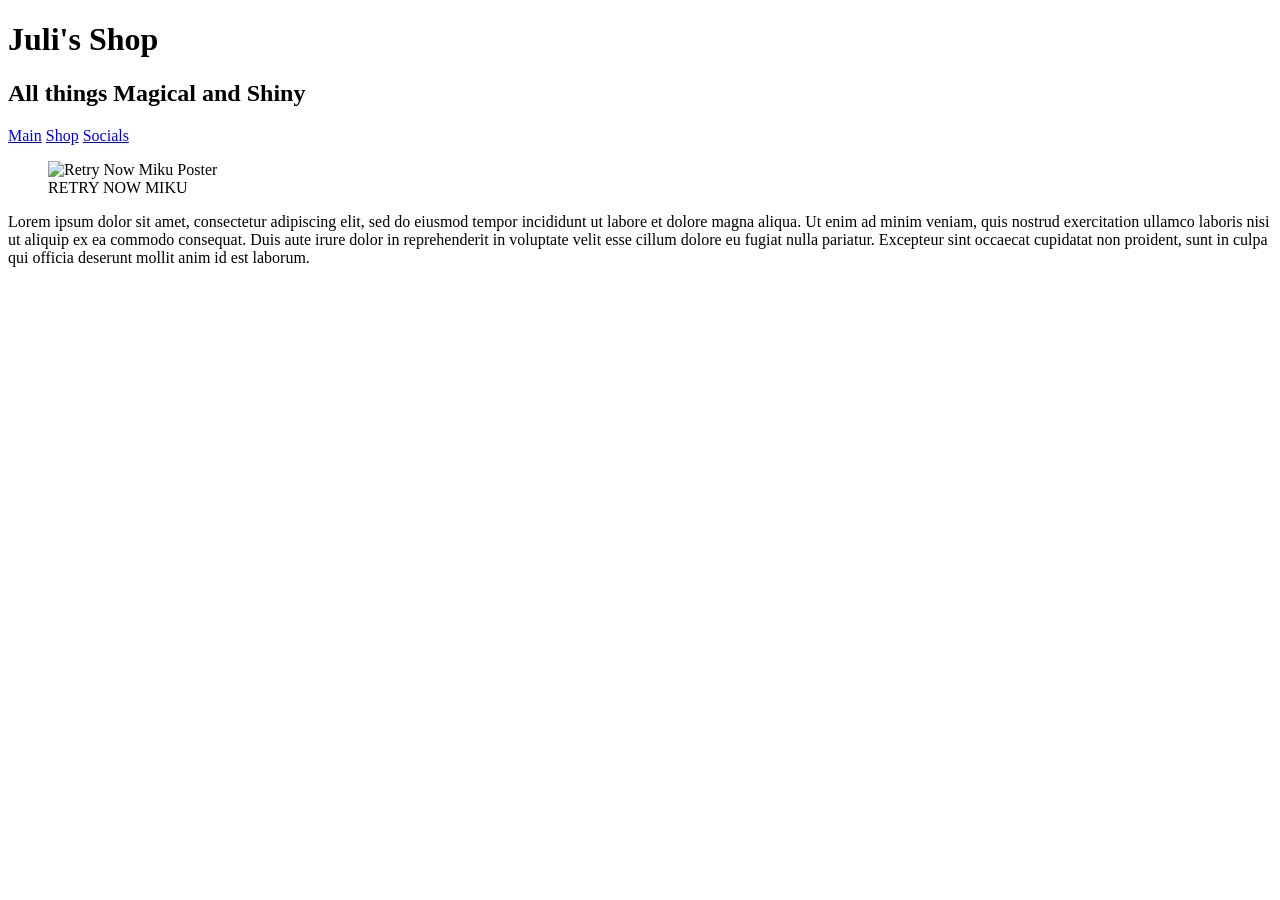
==== Index.html @ 1a3fbd61 "Add files via upload" ====
<!DOCTYPE html>
<html lang="es">
 <head> 
     <link rel="stylesheet"
           href="SiteStyle/global.css">
     
<title>JuliBani</title>
     <meta name="author" content="Julisa Vaquero">
     <meta name="keywords" content="Shop, Magical Girl, Glitter, Pink, Anime">
     <meta name= "description" content="Online storefront with a focus on glitter and pink merchandise">

    
    </head>
<body>
        
    
<header class="banner">
    <div class="banner-text">
        <h1>Juli's Shop</h1>
        <h2>All things Magical and Shiny</h2>
    </div>
</header>   
    
    
    
    <div class="sidebav">
  <a href="https://www.instagram.com/julibani1125/">Main</a>
  <a href="https://julibani.acggoods.com/?from=share">Shop</a>
  <a href="https://linktr.ee/Julibani1125?utm_source=qr_code">Socials</a>
</div>

   
      
<figure >
    
    <img src="SiteImage\Screen_Recording_20260125_052541_Brave.jpg" 
         alt="Retry Now Miku Poster" width="400" height="280" >
    <figcaption> RETRY NOW MIKU </figcaption>    
    </figure>
    <div class="Main contenido">
    </div>
<div id=box>
    <div id="content">Lorem ipsum dolor sit amet, consectetur adipiscing elit, sed do eiusmod tempor incididunt ut labore et dolore magna aliqua. Ut enim ad minim veniam, quis nostrud exercitation ullamco laboris nisi ut aliquip ex ea commodo consequat. Duis aute irure dolor in reprehenderit in voluptate velit esse cillum dolore eu fugiat nulla pariatur. Excepteur sint occaecat cupidatat non proident, sunt in culpa qui officia deserunt mollit anim id est laborum.
    </div>
    </div> 

    
</body>

</html>    
<footer>
    
    </footer>
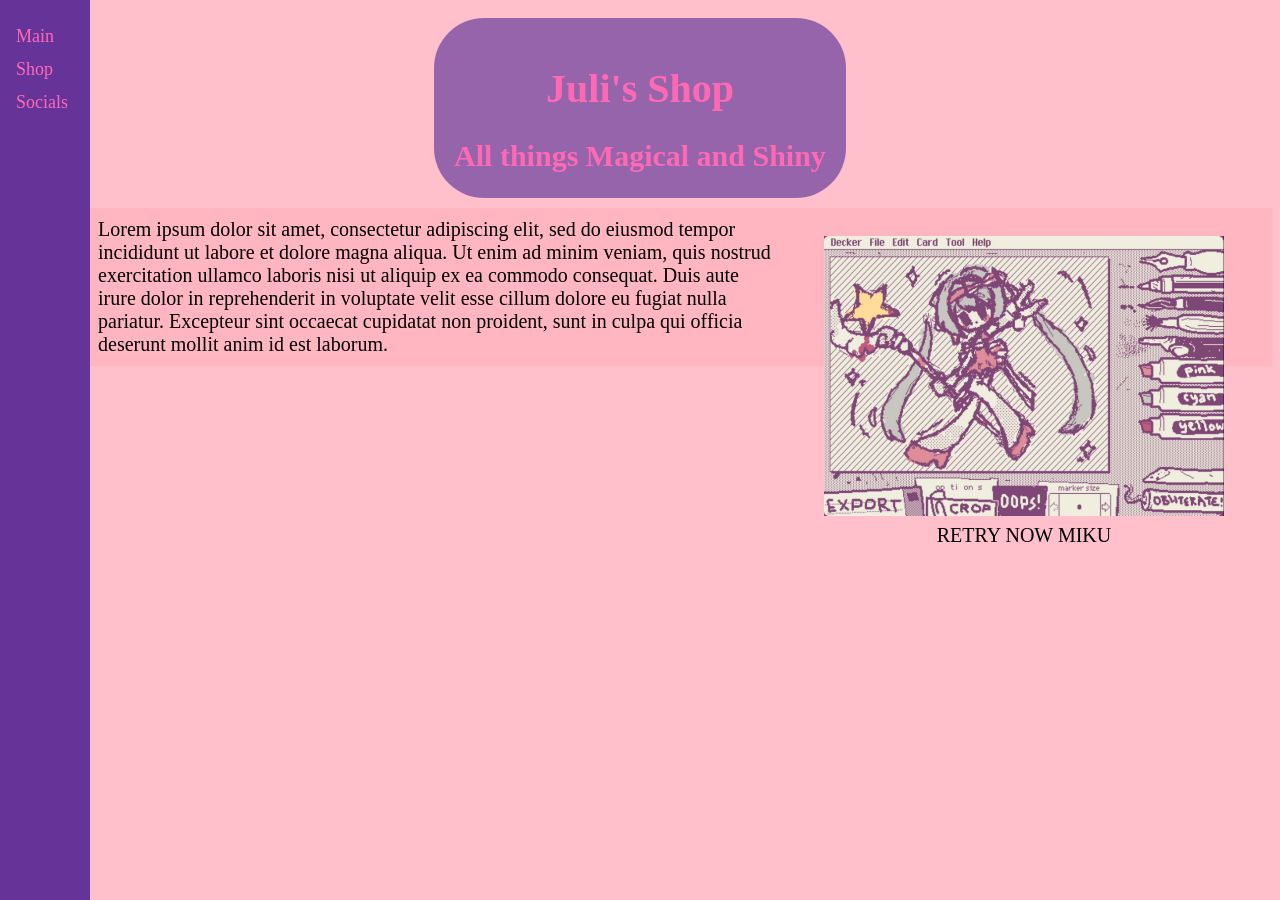
==== commit a578e975: "Refactor Index.html and correct image path Updated the HTML structure and fixed image source." ====
--- a/Index.html
+++ b/Index.html
@@ -2,7 +2,7 @@
 <html lang="es">
  <head> 
      <link rel="stylesheet"
-           href="SiteStyle/global.css">
+           href="global.css">
      
 <title>JuliBani</title>
      <meta name="author" content="Julisa Vaquero">
@@ -33,7 +33,7 @@
       
 <figure >
     
-    <img src="SiteImage\Screen_Recording_20260125_052541_Brave.jpg" 
+    <img src="mymiku.jpg" 
          alt="Retry Now Miku Poster" width="400" height="280" >
     <figcaption> RETRY NOW MIKU </figcaption>    
     </figure>
@@ -50,4 +50,4 @@
 </html>    
 <footer>
     
-    </footer>+    </footer>
--- a/global.css
+++ b/global.css
@@ -0,0 +1,85 @@
+h1{
+     font-family:"segoe ui";
+}
+
+.banner {
+    position: relative;
+    background-image: url(https://media.istockphoto.com/id/1498036477/photo/glowing-background-with-prism-rainbow-light-overlay-pink-vibrant-gradient-pastel-dreams-soft.jpg?s=612x612&w=is&k=20&c=d5KHxN1-N0dPxfPKycfyCZoyL7zMbF7Kg_VmN4tZTGM=);
+    background-size: cover;
+    background-position: center;
+    border: 30px magenta; 
+    border-radius: 80px;
+    height: 200px; /* Set  height */
+    display: flex;
+    align-items: center;
+    justify-content: center;
+}
+
+.banner-text {
+    color: hotpink;
+    text-align: center;
+    z-index: 1;
+    /* Optional: Add a semi-transparent background for readability */
+    background-color: rgba(44, 11, 140, 0.5); 
+    padding: 20px;
+    height: 140px;
+    border-radius: 50px;
+    font-family:"segoe ui";
+}   
+
+
+.sidebav {
+  height: 100%;
+  width: 90px;
+  position: fixed;
+  top: 0;
+  left: 0;
+  background-color: rebeccapurple;
+  padding-top: 20px;
+  overflow-x: hidden;
+}
+
+.sidebav a {
+  display: block;
+  padding: 6px 8px 6px 16px;
+  font-size: 18px;
+font-family:"segoe ui";
+  color: hotpink;
+  text-decoration: none;
+}
+
+.sidebav a:hover {
+  color: pink;
+}
+
+#box{
+    padding: 10px 10px 10px 90px;
+  background-color: lightpink;
+
+}
+
+.main {
+  margin-left: 160px;
+  padding: 10px;
+}
+
+figure{
+    float: right;
+    text-align: center;
+}
+/*Alinear imagen a la derecha*/
+img{float: right;
+    margin: 8px;
+}
+figcaption{
+    /*Cambia el estilo del font*/
+    font-family:"segoe ui";
+    text-align: center;
+}
+
+
+/*old stuff below*/
+body {
+    background-color: pink;
+    font-size: 20px;/*Esto pone el color del background y cambia el tamaño del texto a 20.*/
+}
